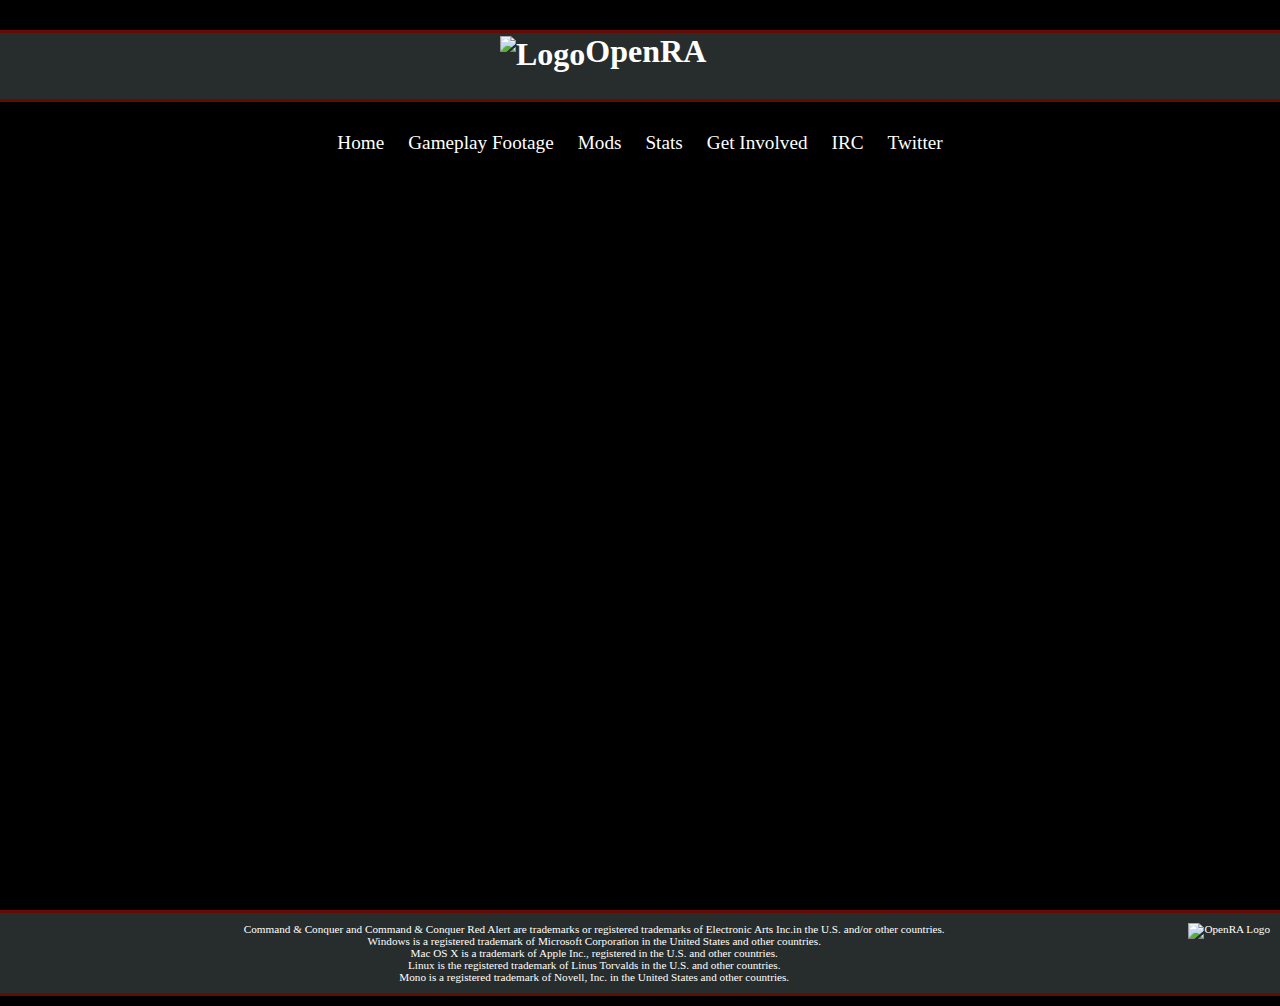
==== getinvolved.html @ 93284784 "Fixed IRC link" ====
<!DOCTYPE HTML PUBLIC "-//W3C//DTD HTML 4.01 Transitional//EN"
        "http://www.w3.org/TR/html4/loose.dtd">
<html>
<head>
	<link rel="shortcut icon" type="image/x-icon" href="favicon.ico" />
	<title>OpenRA - Get Involved</title>
	<link rel="Stylesheet" type="text/css" href="openra.css" />
	<!--[if IE 7]>
			<link rel="stylesheet" type="text/css" href="ie7.css">
	<![endif]-->
</head>
<body>
	<div id="header" class="bar">
		<h1>
			<img src="soviet-logo.png" alt="Logo" />OpenRA</h1>
	</div>
	<div id="main">
		<div id="menu">
			<span class="links"><a href="index.html">Home</a></span> 
			<span class="links"><a href="footage.html">Gameplay Footage</a></span> 
			<span class="links"><a href="mods.html">Mods</a></span> 
			<span class="links"><a href="stats.html">Stats</a></span>
			<span class="links"><a href="getinvolved.html">Get Involved</a></span>
			<span class="links"><a href="irc://irc.freenode.net/openra">IRC</a></span>
			<span class="links"><a href="http://twitter.com/openRA">Twitter</a></span>
		</div>
	</div>
	<div id="footer" class="bar">
		<p id="trademarks">
			<img src="soviet-logo.png" alt="OpenRA Logo" height="70px" style="float: right; margin-right: 10px" />
			Command &amp; Conquer and Command &amp; Conquer Red Alert are trademarks or registered
			trademarks of Electronic Arts Inc.in the U.S. and/or other countries.<br />
			Windows is a registered trademark of Microsoft Corporation in the United States
			and other countries.<br />
			Mac OS X is a trademark of Apple Inc., registered in the U.S. and other countries.<br />
			Linux is the registered trademark of Linus Torvalds in the U.S. and other countries.<br />
			Mono is a registered trademark of Novell, Inc. in the United States and other countries.<br />
		</p>
	</div>
</body>
</html>
---- openra.css ----
body { background-color: black; margin: 0px; color: White; font-family: Cambria, Georgia, Times New Roman, Serif; font-size: 12pt }
h1 { font-family: Cambria, Georgia, Times New Roman, Serif }
h2 { font-family: Helvetica, Arial, Sans-Serif }

a { color: White }
a:visited { color: White }

div#main 
{	
	width: 1024px; 
	height:768px;
	background-image: url("background.png");
	background-repeat: no-repeat; 
	margin: 0 auto;
	padding: 20px 0px;
}

div#header
{
	margin-top: 30px;
	height: 66px
}

div.bar
{
	border-top: solid 3px #650b03;
	border-bottom: solid 3px #650b03;
	background-color: #272d2c;
	width: 100%;
}

div#header h1
{
	margin: 0 auto;
	width:280px;
}

div#header img
{
	vertical-align: middle; 
	margin: -30px 0px
}

div#content
{
	text-align: justify;
	width:50%;
	padding-left:50px;
}
div#menu
{
	margin-top: 10px; 
	margin-left: auto;
	margin-right:auto;
	width:90%;
	text-align:center;
}
div#menu a { text-decoration: none; color: White }
div#menu a:visited { text-decoration: none; color: White }
div#menu a:hover { text-decoration: none; color: White }

/* Sidebar */
div#sidebar
{
	margin-top: 19px;
	float: right; 
	width: 450px;
	text-align: center
}
div#sidebar strong
{
	font-size: 2.3em;
	display: block
}
div#sidebar .stats
{
	display: inline-block;
	margin-right: 10px;
}
div#sidebar .desc
{
	font-size: 0.8em
}

div#sidebar a.desc
{
	font-size: 0.7em
}

div.download
{
	border: solid 3px #bd0000;
	background-color: #272d2c;
	margin: 20px auto; 
	width: 280px; 
	height: 40px; 
	padding: 12px 10px 10px 10px;
	display: none;
}

div.download:hover
{
	border-color: white;
	background-color: #3f4544;
	cursor: pointer
}

p.download
{
	display: none;
	font-size: 0.8em;
}

div#screenshots
{
	width: 506px; 
	margin: 0 auto; 
	height: 316px;
	border: solid 3px #650b03;
}

div#footer
{
	font-size: 0.7em; 
	margin-bottom: 10px;
	text-align: center;
}

p#trademarks
{
	margin-top: 10px; margin-bottom: 10px
}

span.links
{
	border: none;
	margin: 0px 10px;
	font-size: 1.2em;
}
span.links:hover
{
	border-bottom: solid 3px #bd0000;
}

div.rounded
{
	border-radius: 10px; 
	-moz-border-radius: 10px;
	-webkit-border-radius: 10px;
	-khtml-border-radius: 10px;
}
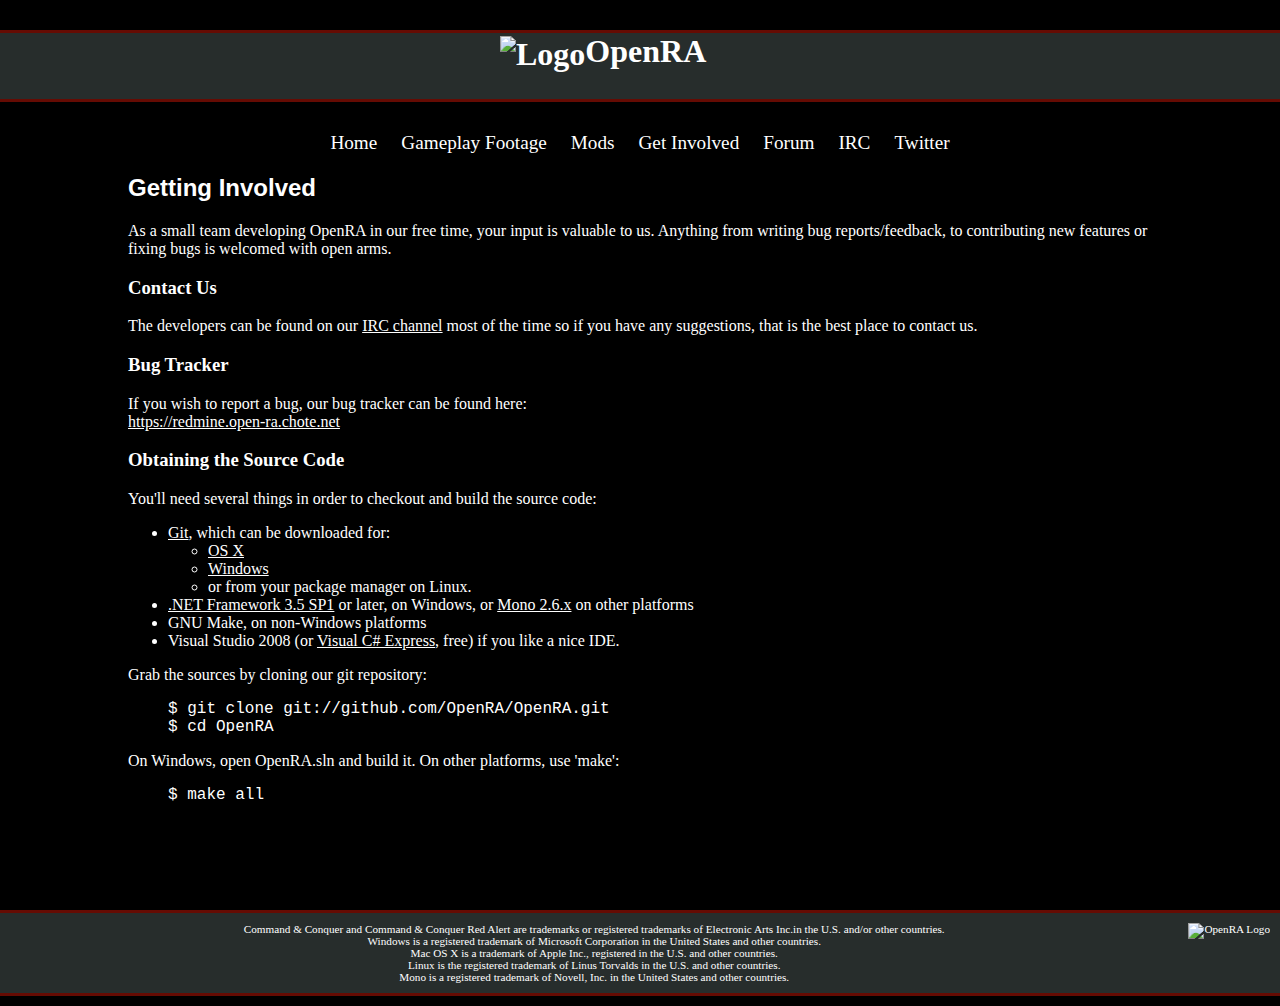
==== commit 9c9a4045: "Changed bug tracker URLs" ====
--- a/getinvolved.html
+++ b/getinvolved.html
@@ -8,6 +8,9 @@
 	<!--[if IE 7]>
 			<link rel="stylesheet" type="text/css" href="ie7.css">
 	<![endif]-->
+	<style type="text/css">
+	   pre { font-family: Consolas, Incosolata, Lucida Console, Monospace; margin-left: 40px; }
+	</style>
 </head>
 <body>
 	<div id="header" class="bar">
@@ -19,10 +22,56 @@
 			<span class="links"><a href="index.html">Home</a></span> 
 			<span class="links"><a href="footage.html">Gameplay Footage</a></span> 
 			<span class="links"><a href="mods.html">Mods</a></span> 
-			<span class="links"><a href="stats.html">Stats</a></span>
 			<span class="links"><a href="getinvolved.html">Get Involved</a></span>
+			<span class="links"><a href="http://www.sleipnirstuff.com/forum/viewforum.php?f=80">Forum</a></span>
 			<span class="links"><a href="irc://irc.freenode.net/openra">IRC</a></span>
 			<span class="links"><a href="http://twitter.com/openRA">Twitter</a></span>
+		</div>
+		
+		<div id="singlecolumn">
+			<h2>Getting Involved</h2>
+			<p>
+				As a small team developing OpenRA in our free time, your input is valuable to us. Anything from writing bug reports/feedback, to
+				contributing new features or fixing bugs is welcomed with open arms.
+			</p>
+			<h3>Contact Us</h3>
+			<p>
+				The developers can be found on our <a href="irc://irc.freenode.net/openra">IRC channel</a> most of the time so if you have any suggestions,
+				that is the best place to contact us.
+			</p>
+			<h3>Bug Tracker</h3>
+			<p>
+				If you wish to report a bug, our bug tracker can be found here: <br />
+				<a href="https://redmine.open-ra.chote.net">https://redmine.open-ra.chote.net</a>
+			</p>
+			<h3>Obtaining the Source Code</h3>
+			<p>
+				You'll need several things in order to checkout and build the source code:
+			</p>
+			<ul>
+				<li><a href="http://git-scm.com/">Git</a>, which can be downloaded for:
+					<ul>
+						<li><a href="http://code.google.com/p/git-osx-installer/">OS X</a></li>
+						<li><a href="http://msysgit.googlecode.com/files/Git-1.7.0.2-preview20100309.exe">Windows</a></li>
+						<li> or from your package manager on Linux.</a></li>
+					</ul>
+				</li>
+				<li><a href="http://www.microsoft.com/downloads/details.aspx?FamilyID=ab99342f-5d1a-413d-8319-81da479ab0d7&displaylang=en">
+				.NET Framework 3.5 SP1</a> or later, on Windows, or <a href="http://www.mono-project.com/">Mono 2.6.x</a> on other platforms</li>
+				<li>GNU Make, on non-Windows platforms</li>
+				<li>Visual Studio 2008 (or <a href="http://www.microsoft.com/express/downloads/#2008-Visual-CS">Visual C# Express</a>, free) if you like a nice IDE.</li>
+			</ul>
+			
+			<p>
+				Grab the sources by cloning our git repository:
+			</p>
+			<pre>
+$ git clone git://github.com/OpenRA/OpenRA.git
+$ cd OpenRA</pre>
+			<p>
+				On Windows, open OpenRA.sln and build it. On other platforms, use 'make':
+			</p>
+			<pre>$ make all</pre>
 		</div>
 	</div>
 	<div id="footer" class="bar">
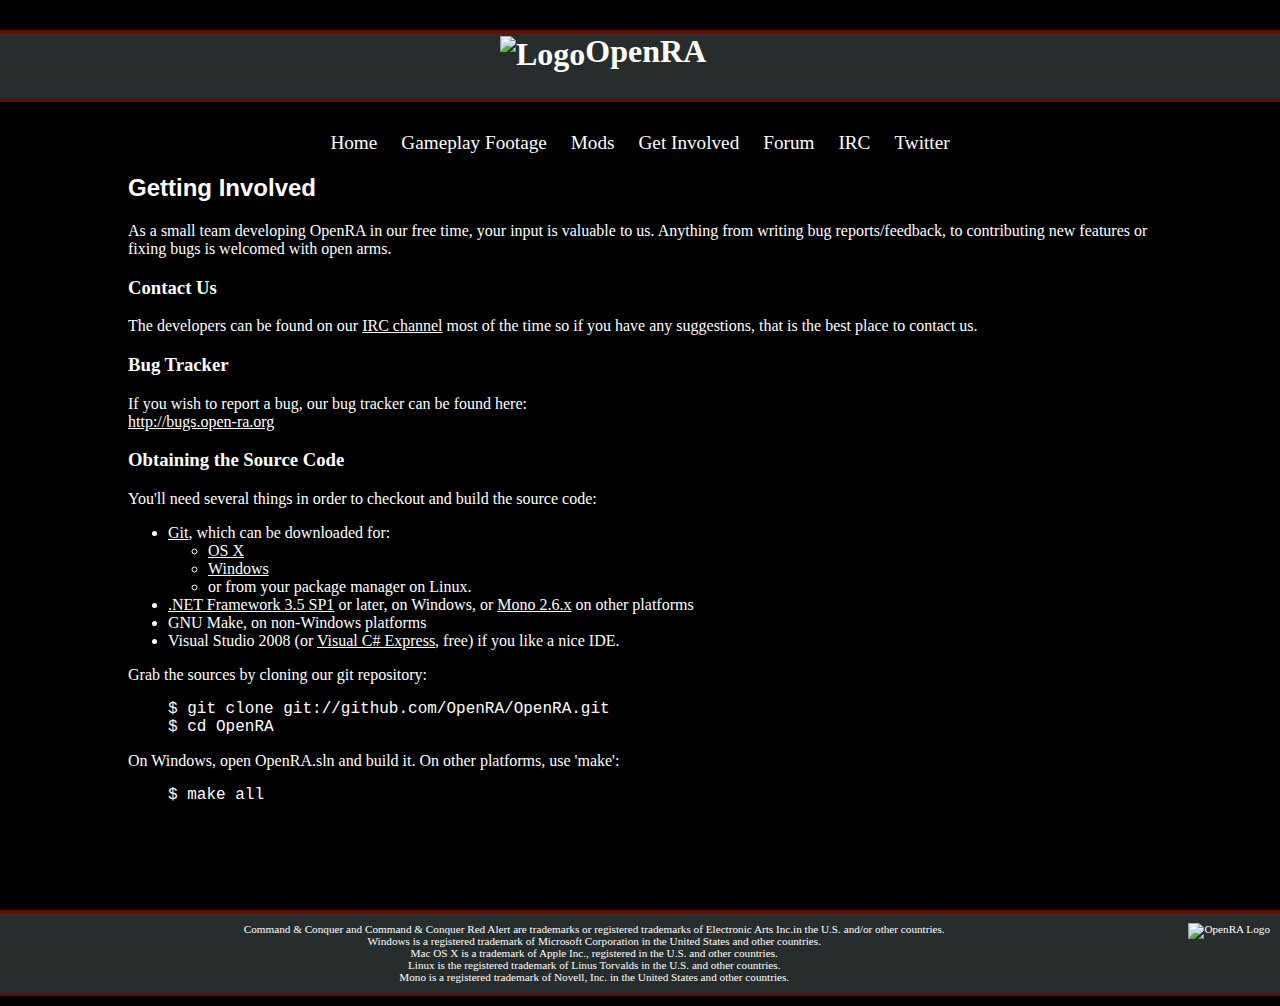
==== commit 978a8d16: "Changed bug tracker links" ====
--- a/getinvolved.html
+++ b/getinvolved.html
@@ -42,7 +42,7 @@
 			<h3>Bug Tracker</h3>
 			<p>
 				If you wish to report a bug, our bug tracker can be found here: <br />
-				<a href="https://redmine.open-ra.chote.net">https://redmine.open-ra.chote.net</a>
+				<a href="http://bugs.open-ra.org">http://bugs.open-ra.org</a>
 			</p>
 			<h3>Obtaining the Source Code</h3>
 			<p>
@@ -53,7 +53,7 @@
 					<ul>
 						<li><a href="http://code.google.com/p/git-osx-installer/">OS X</a></li>
 						<li><a href="http://msysgit.googlecode.com/files/Git-1.7.0.2-preview20100309.exe">Windows</a></li>
-						<li> or from your package manager on Linux.</a></li>
+						<li> or from your package manager on Linux.</li>
 					</ul>
 				</li>
 				<li><a href="http://www.microsoft.com/downloads/details.aspx?FamilyID=ab99342f-5d1a-413d-8319-81da479ab0d7&displaylang=en">
